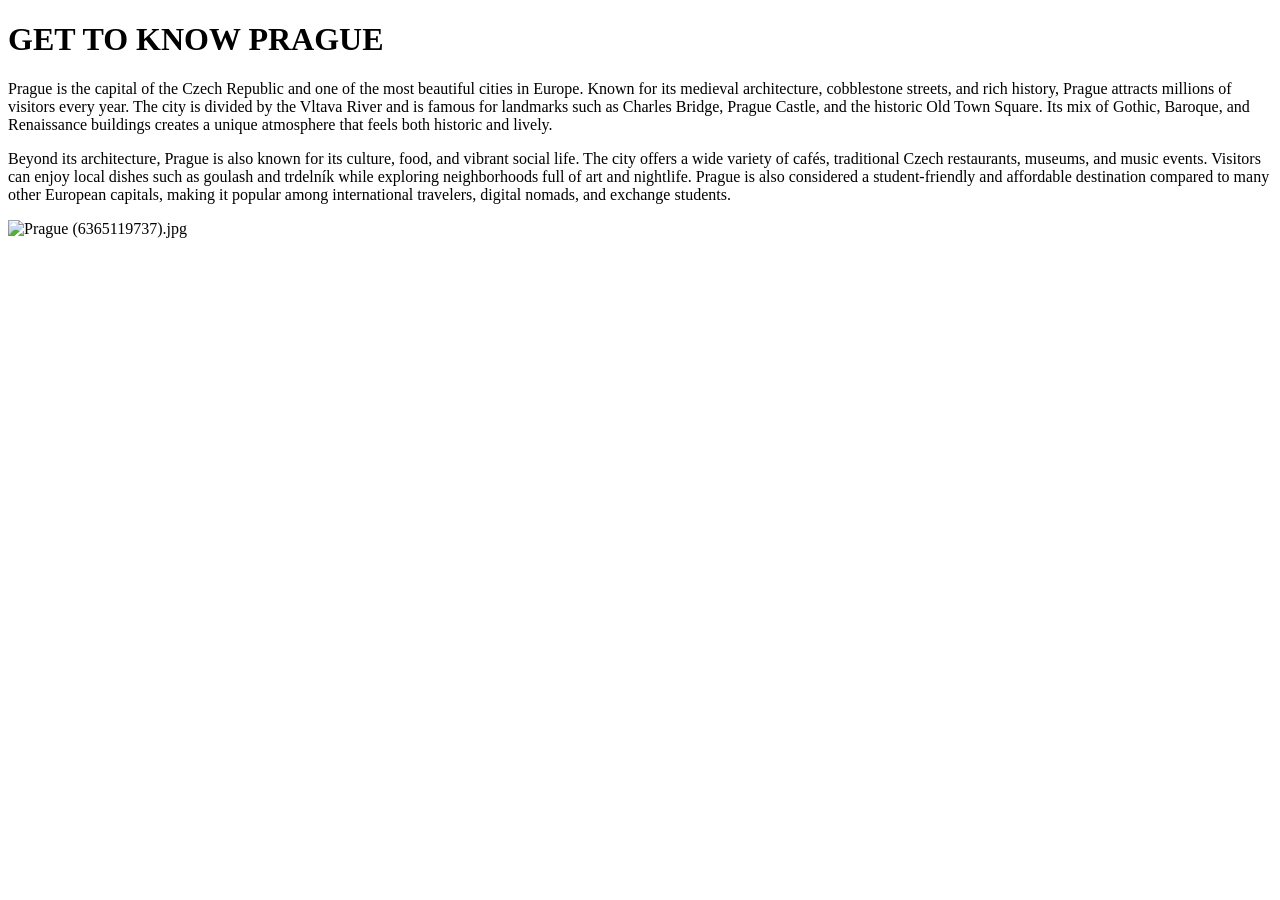
==== week01/favorite-city.html @ e41a3b36 "Code along w01" ====
<!DOCTYPE html>
<html lang="en">

<head>
    <meta charset="UTF-8">
    <meta name="viewport" content="width=device-width, initial-scale=1.0">
    <title>Prague</title>
</head>

<body>
    <h1>GET TO KNOW PRAGUE</h1>
    <p>Prague is the capital of the Czech Republic and one of the most beautiful cities in Europe.
        Known
        for its medieval architecture, cobblestone streets, and rich history, Prague attracts
        millions of
        visitors every year. The city is divided by the Vltava River and is famous for landmarks
        such as
        Charles Bridge, Prague Castle, and the historic Old Town Square. Its mix of Gothic, Baroque,
        and
        Renaissance buildings creates a unique atmosphere that feels both historic and lively.
    </p>

    <p>Beyond its architecture, Prague is also known for its culture, food, and vibrant social life.
        The
        city offers a wide variety of cafés, traditional Czech restaurants, museums, and music
        events.
        Visitors can enjoy local dishes such as goulash and trdelník while exploring neighborhoods
        full of
        art and nightlife. Prague is also considered a student-friendly and affordable destination
        compared
        to many other European capitals, making it popular among international travelers, digital
        nomads,
        and exchange students.
    </p>

    <img src="https://upload.wikimedia.org/wikipedia/commons/a/a7/Prague_%286365119737%29.jpg"
      alt="Prague (6365119737).jpg" height="298" width="501">


</body>

</html>
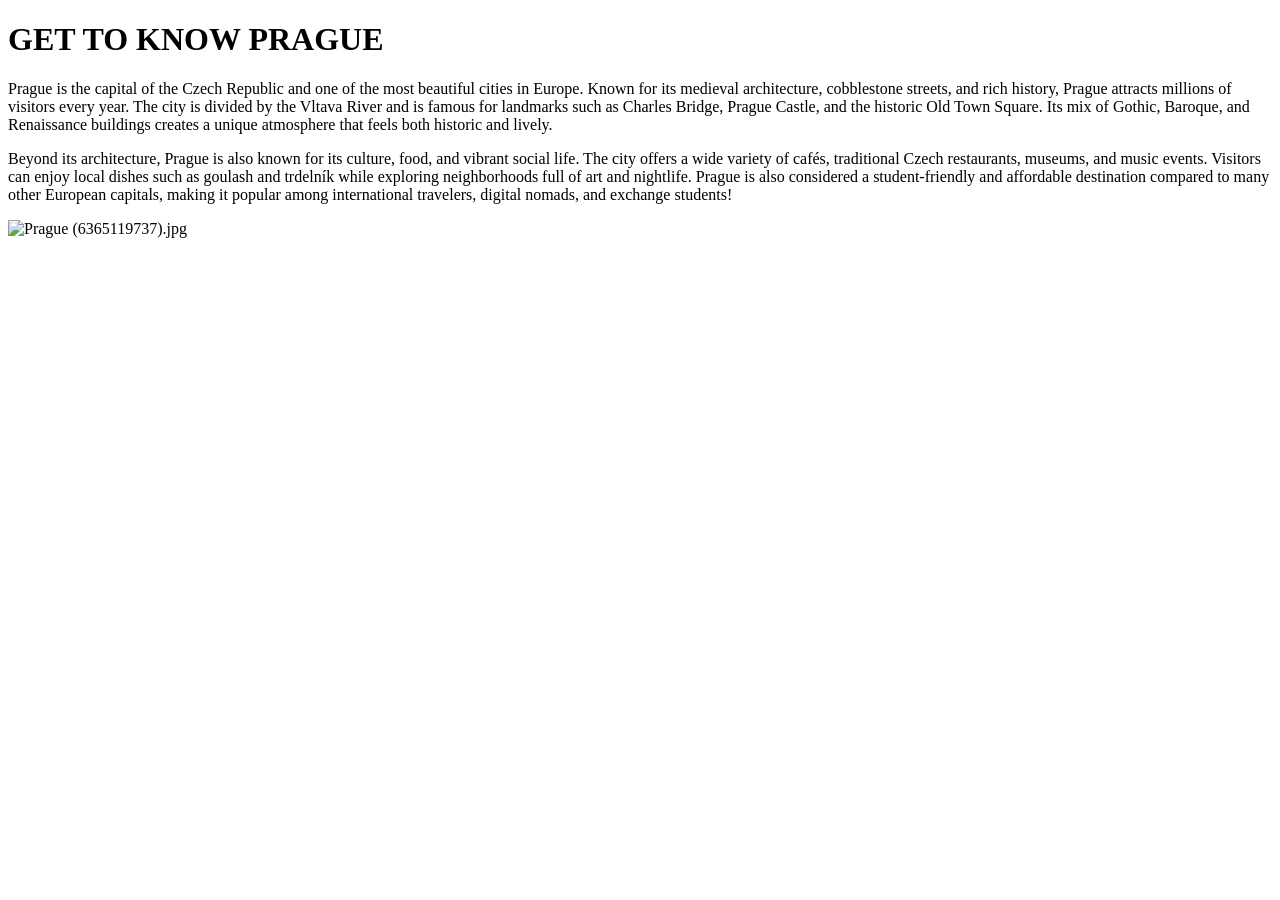
==== commit 95693f3b: "aaa" ====
--- a/week01/favorite-city.html
+++ b/week01/favorite-city.html
@@ -30,7 +30,7 @@
         compared
         to many other European capitals, making it popular among international travelers, digital
         nomads,
-        and exchange students.
+        and exchange students!
     </p>
 
     <img src="https://upload.wikimedia.org/wikipedia/commons/a/a7/Prague_%286365119737%29.jpg"
